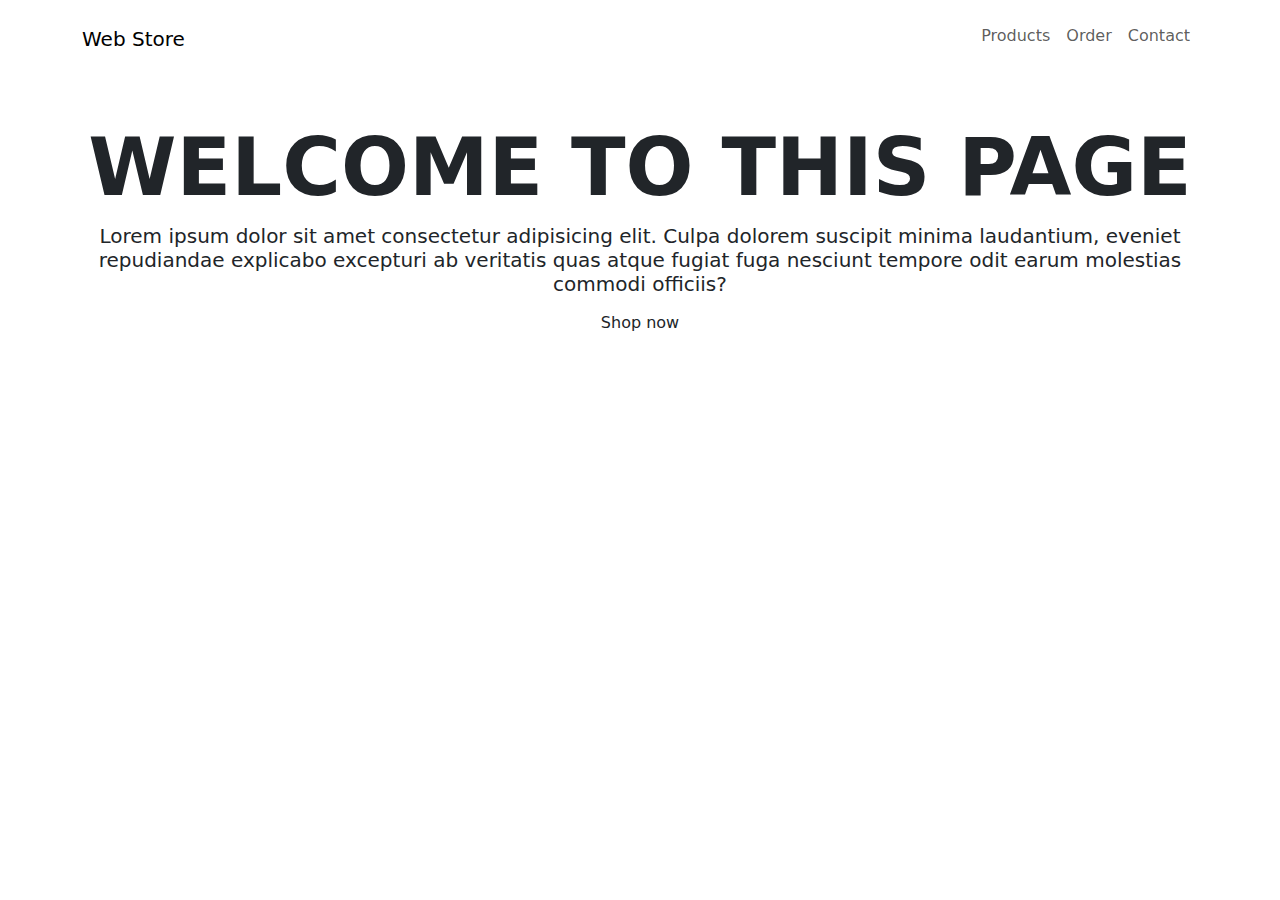
==== index.html @ b1458abe "comment test" ====
<!DOCTYPE html>
<html lang="en">
  <head>
    <meta charset="UTF-8" />
    <meta name="viewport" content="width=device-width, initial-scale=1.0" />
    <title>Web Store</title>
    <link rel="stylesheet" href="style.css" />
    <link
      href="https://cdn.jsdelivr.net/npm/bootstrap@5.3.3/dist/css/bootstrap.min.css"
      rel="stylesheet"
      integrity="sha384-QWTKZyjpPEjISv5WaRU9OFeRpok6YctnYmDr5pNlyT2bRjXh0JMhjY6hW+ALEwIH"
      crossorigin="anonymous"
    />
  </head>
  <body>
    <header>
      <!-- Navigation bar !!! -->
      <nav class="navbar navbar-expand-lg">
        <div class="container">
          <h1><a href="index.html" class="navbar-brand">Web Store</a></h1>

          <button
            class="navbar-toggler"
            type="button"
            data-bs-toggle="collapse"
            data-bs-target="#navmenu"
          >
            <span class="navbar-toggler-icon"></span>
          </button>

          <div class="collapse navbar-collapse" id="navmenu">
            <ul class="navbar-nav ms-auto">
              <li class="nav-item">
                <a href="Products/products.html" class="nav-link">Products</a>
              </li>
              <li class="nav-item">
                <a href="order.html" class="nav-link">Order</a>
              </li>
              <li class="nav-item">
                <a href="contact.html" class="nav-link">Contact</a>
              </li>
            </ul>
          </div>
        </div>
      </nav>
    </header>

    <main>
      <section class="p-5 text-center">
        <div class="container">
          <div class="row">
            <div class="col-12">
              <h1 class="text-uppercase fw-semibold display-1">
                Welcome to this page
              </h1>
              <h5>
                Lorem ipsum dolor sit amet consectetur adipisicing elit. Culpa
                dolorem suscipit minima laudantium, eveniet repudiandae
                explicabo excepturi ab veritatis quas atque fugiat fuga nesciunt
                tempore odit earum molestias commodi officiis?
              </h5>
              <div>
                <a href="Products/products.html" class="btn btn-brand"
                  >Shop now</a
                >
              </div>
            </div>
          </div>
        </div>
      </section>
    </main>

    <aside></aside>
    <footer></footer>

    <script
      src="https://cdn.jsdelivr.net/npm/bootstrap@5.3.3/dist/js/bootstrap.bundle.min.js"
      integrity="sha384-YvpcrYf0tY3lHB60NNkmXc5s9fDVZLESaAA55NDzOxhy9GkcIdslK1eN7N6jIeHz"
      crossorigin="anonymous"
    ></script>
  </body>
</html>
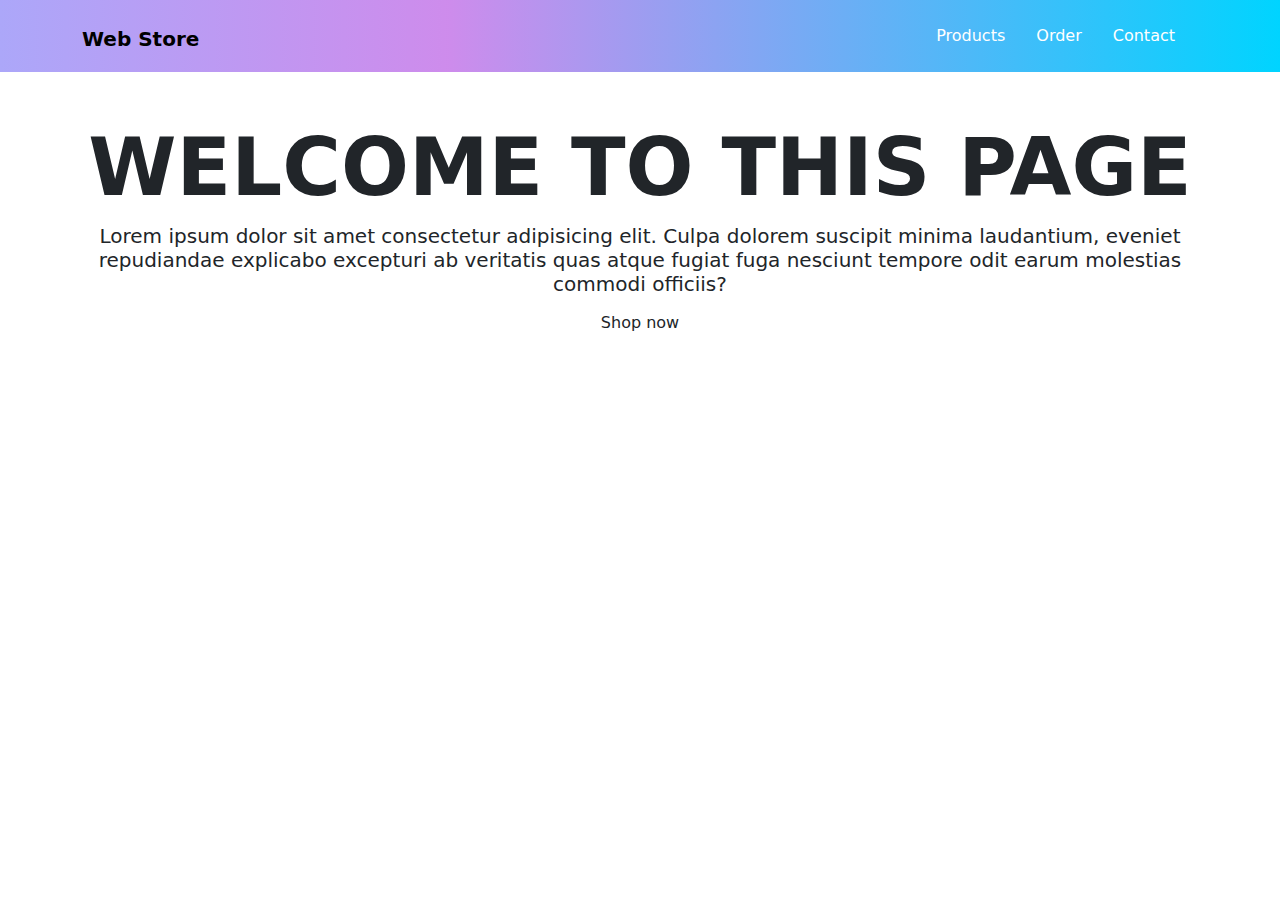
==== commit f23d1fa9: "created bootstrap order form added styling to order form and navbar. created script to validate form" ====
--- a/index.html
+++ b/index.html
@@ -4,7 +4,7 @@
     <meta charset="UTF-8" />
     <meta name="viewport" content="width=device-width, initial-scale=1.0" />
     <title>Web Store</title>
-    <link rel="stylesheet" href="style.css" />
+    <link rel="stylesheet" href="css/main.css" />
     <link
       href="https://cdn.jsdelivr.net/npm/bootstrap@5.3.3/dist/css/bootstrap.min.css"
       rel="stylesheet"
@@ -14,7 +14,7 @@
   </head>
   <body>
     <header>
-      <!-- Navigation bar !!! -->
+      <!-- Navigation bar -->
       <nav class="navbar navbar-expand-lg">
         <div class="container">
           <h1><a href="index.html" class="navbar-brand">Web Store</a></h1>
--- a/css/main.css
+++ b/css/main.css
@@ -0,0 +1,55 @@
+
+header {
+    background: rgb(172,167,249);
+    background: linear-gradient(90deg, rgba(172,167,249,1) 0%, rgba(183,86,227,0.6839110644257703) 35%, rgba(0,212,255,1) 100%);
+  }
+  
+  .navbar {
+    background-color: transparent; 
+  }
+  
+  .navbar-brand {
+    color: #fff; 
+    font-size: 24px; 
+    font-weight: bold; 
+  }
+  
+  .navbar-nav .nav-link {
+    color: #fff; 
+    margin-right: 15px; 
+  }
+  
+  .navbar-nav .nav-link:hover {
+    color: #ccc; 
+  }
+  
+  .navbar-toggler {
+    border: none; 
+    outline: none; 
+    color: #fff; 
+  }
+  
+  .form-container {
+    background-color: #ffffff; 
+    border-radius: 10px; 
+    padding: 20px; 
+    max-width: 400px; 
+    border: 5px solid transparent;
+    border-image: linear-gradient(90deg, rgba(172, 167, 249, 1) 0%, rgba(183, 86, 227, 0.6839110644257703) 35%, rgba(0, 212, 255, 1) 100%);
+    border-image-slice: 1; 
+  }
+
+  .form-container label {
+    font-size: 16px; 
+    color: #333; 
+    font-weight: bold; 
+
+}
+
+.success input {
+  border-color: #09c372;
+}
+.error input {
+  border-color: #ff3860;
+}
+ 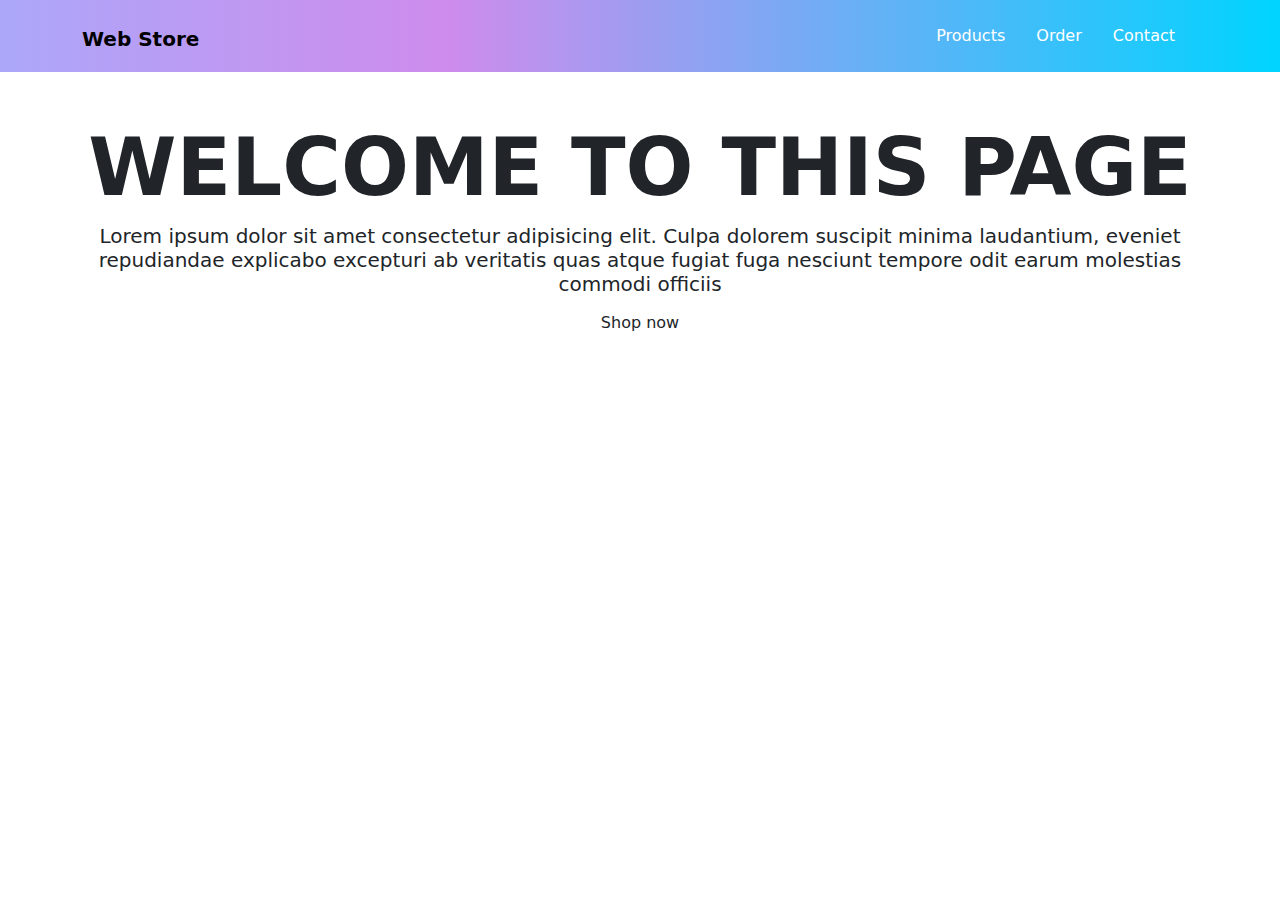
==== commit b6d18f7e: "Testcommit" ====
--- a/index.html
+++ b/index.html
@@ -57,7 +57,7 @@
                 Lorem ipsum dolor sit amet consectetur adipisicing elit. Culpa
                 dolorem suscipit minima laudantium, eveniet repudiandae
                 explicabo excepturi ab veritatis quas atque fugiat fuga nesciunt
-                tempore odit earum molestias commodi officiis?
+                tempore odit earum molestias commodi officiis
               </h5>
               <div>
                 <a href="Products/products.html" class="btn btn-brand"
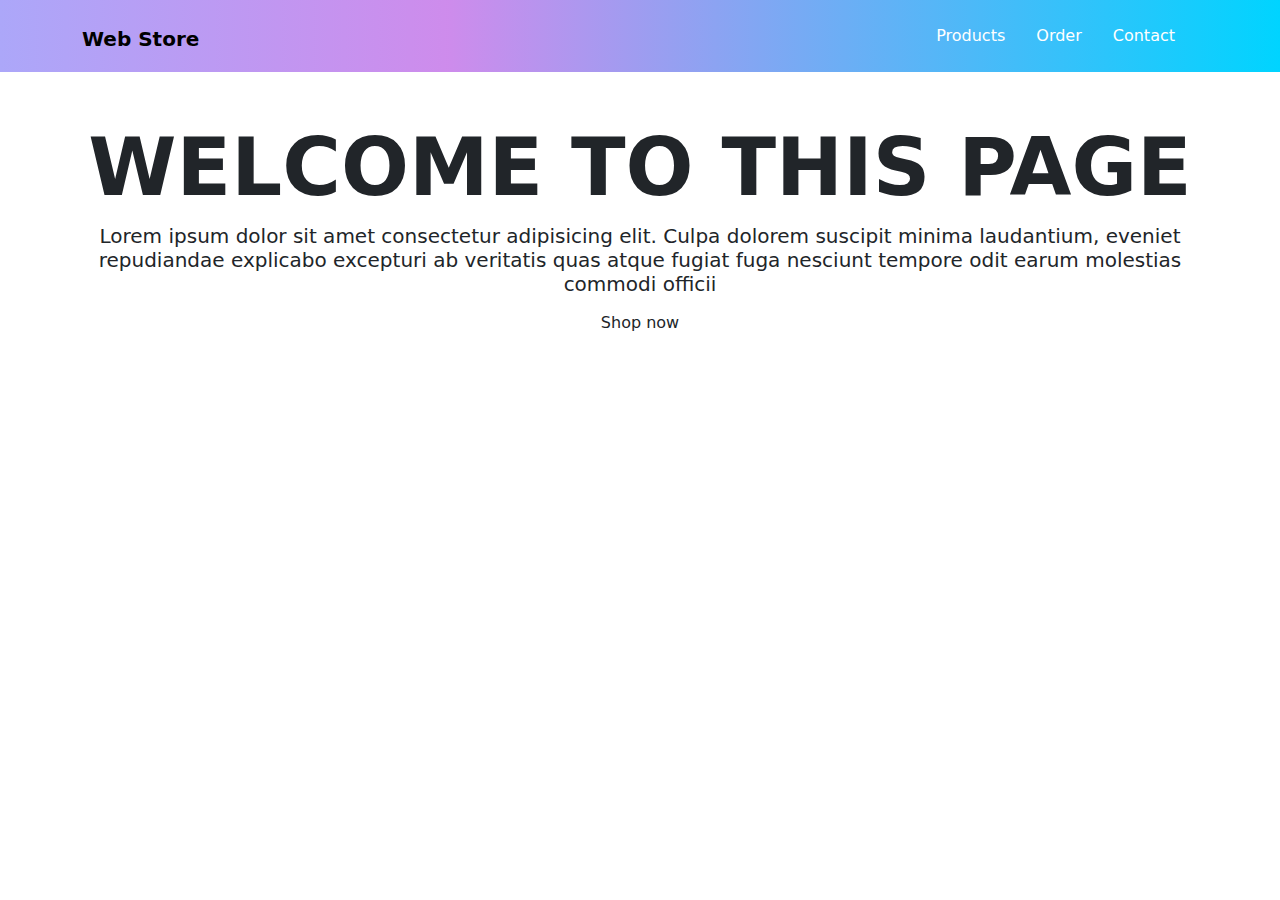
==== commit 25af9884: "Added 3 randomized products on the index page" ====
--- a/index.html
+++ b/index.html
@@ -57,12 +57,13 @@
                 Lorem ipsum dolor sit amet consectetur adipisicing elit. Culpa
                 dolorem suscipit minima laudantium, eveniet repudiandae
                 explicabo excepturi ab veritatis quas atque fugiat fuga nesciunt
-                tempore odit earum molestias commodi officiis
+                tempore odit earum molestias commodi officii
               </h5>
+              <div id="randomProductsContainer" class="row">
+                <!-- Random products will be inserted here -->
+              </div>
               <div>
-                <a href="Products/products.html" class="btn btn-brand"
-                  >Shop now</a
-                >
+                <a href="Products/products.html" class="btn btn-brand">Shop now</a>
               </div>
             </div>
           </div>
@@ -78,5 +79,6 @@
       integrity="sha384-YvpcrYf0tY3lHB60NNkmXc5s9fDVZLESaAA55NDzOxhy9GkcIdslK1eN7N6jIeHz"
       crossorigin="anonymous"
     ></script>
+    <script src="Products/fetchProducts.js"></script>
   </body>
 </html>
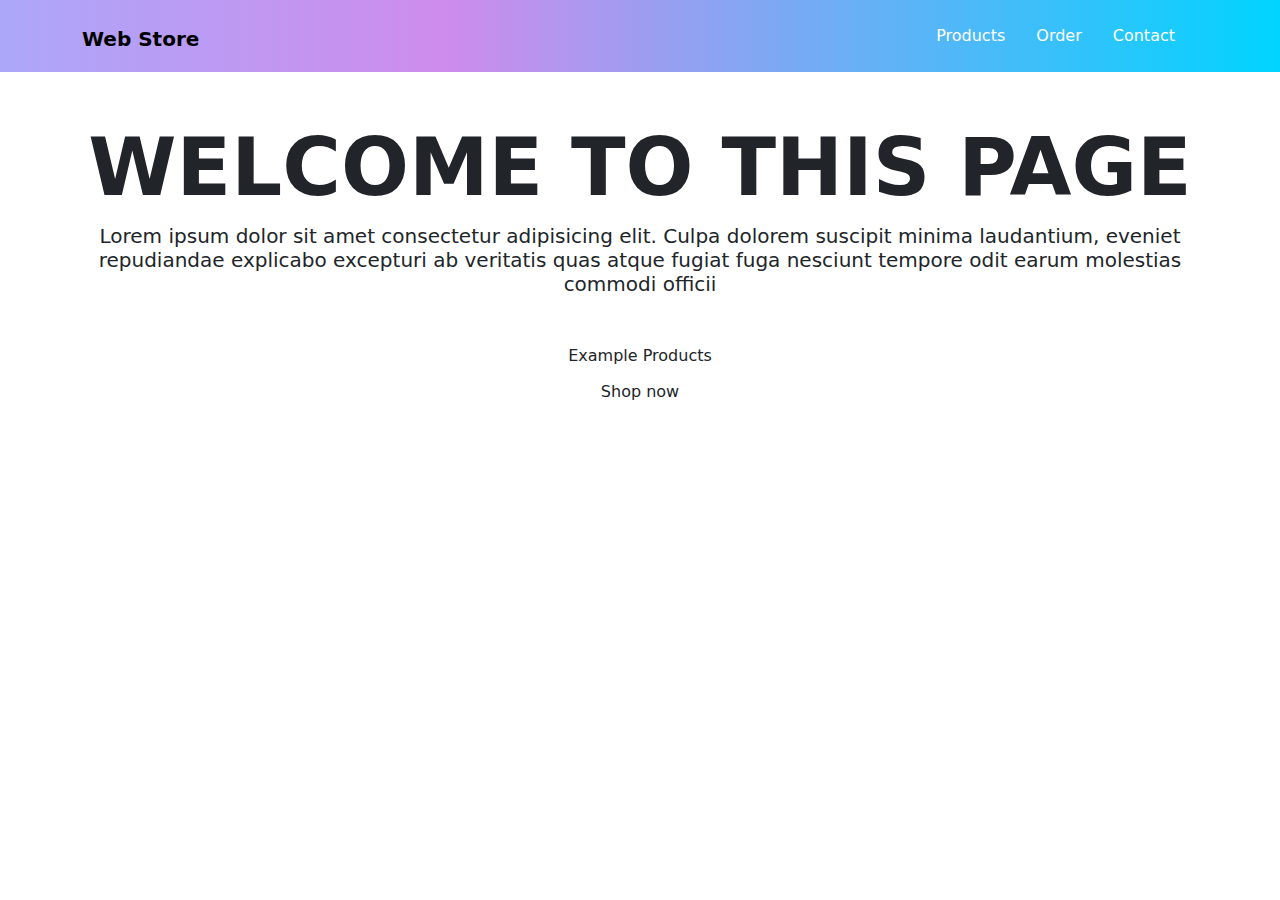
==== commit 9629ccef: "Clicking a product in index now sends you to productsfocus, thanks to changed showproductsdetails in" ====
--- a/index.html
+++ b/index.html
@@ -59,6 +59,8 @@
                 explicabo excepturi ab veritatis quas atque fugiat fuga nesciunt
                 tempore odit earum molestias commodi officii
               </h5>
+              <div style="margin-top: 50px;"></div>
+              <h6> Example Products </h6>
               <div id="randomProductsContainer" class="row">
                 <!-- Random products will be inserted here -->
               </div>
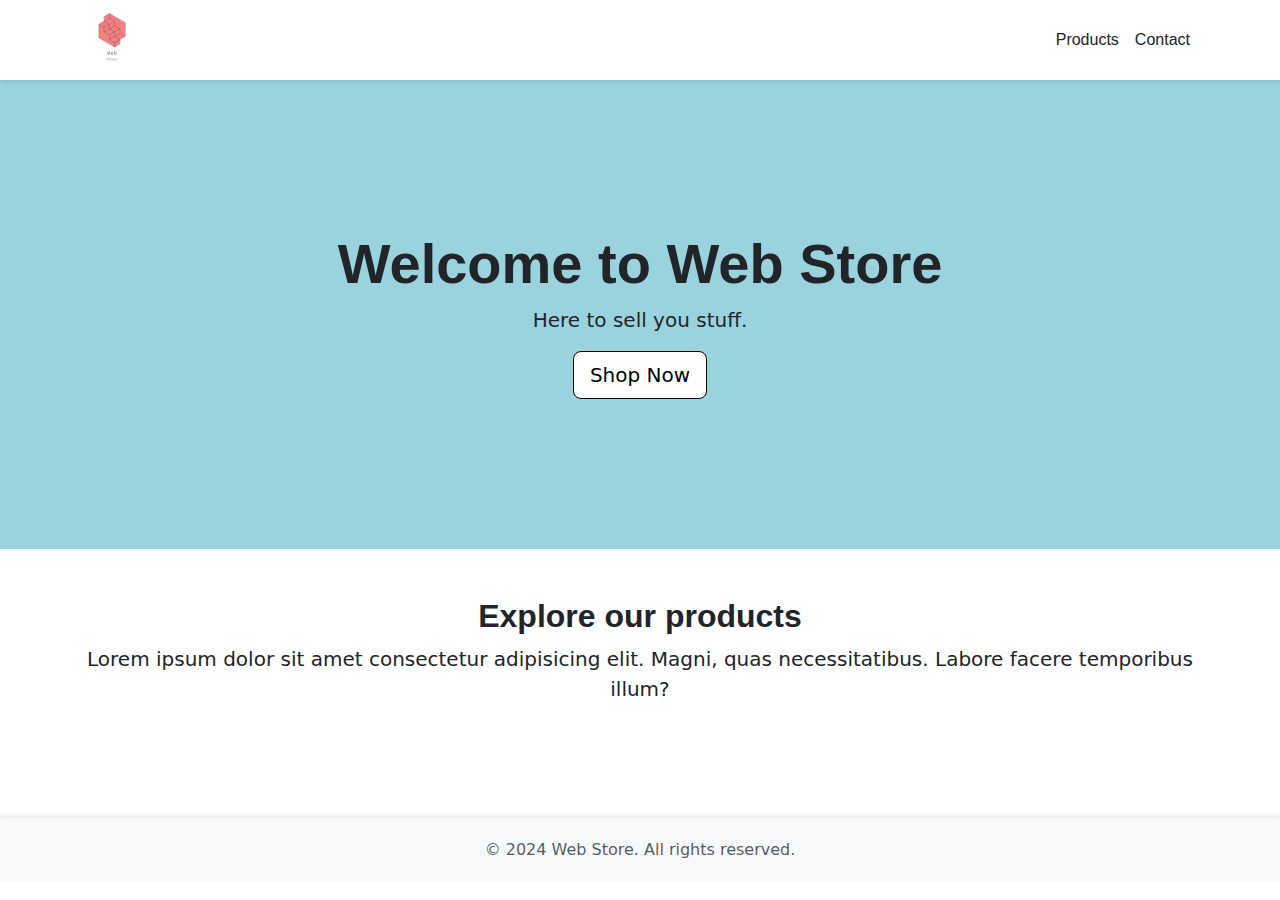
==== commit aabb0ee7: "fixed css styling, added footer" ====
--- a/index.html
+++ b/index.html
@@ -1,86 +1,66 @@
 <!DOCTYPE html>
 <html lang="en">
-  <head>
-    <meta charset="UTF-8" />
-    <meta name="viewport" content="width=device-width, initial-scale=1.0" />
-    <title>Web Store</title>
-    <link rel="stylesheet" href="css/main.css" />
-    <link
-      href="https://cdn.jsdelivr.net/npm/bootstrap@5.3.3/dist/css/bootstrap.min.css"
-      rel="stylesheet"
-      integrity="sha384-QWTKZyjpPEjISv5WaRU9OFeRpok6YctnYmDr5pNlyT2bRjXh0JMhjY6hW+ALEwIH"
-      crossorigin="anonymous"
-    />
-  </head>
-  <body>
-    <header>
-      <!-- Navigation bar -->
-      <nav class="navbar navbar-expand-lg">
-        <div class="container">
-          <h1><a href="index.html" class="navbar-brand">Web Store</a></h1>
+<head>
+  <meta charset="UTF-8">
+  <meta name="viewport" content="width=device-width, initial-scale=1.0">
+  <title>Web Store</title>
+  <link rel="stylesheet" href="css/main.css">
+  
+  <link href="https://cdn.jsdelivr.net/npm/bootstrap@5.3.3/dist/css/bootstrap.min.css" rel="stylesheet" integrity="sha384-QWTKZyjpPEjISv5WaRU9OFeRpok6YctnYmDr5pNlyT2bRjXh0JMhjY6hW+ALEwIH" crossorigin="anonymous">
+</head>
+<body>
+  <header>
+    <!-- Navigation bar -->
+    <nav class="navbar navbar-expand-lg">
+      <div class="container">
+        <h1><a href="index.html" class="navbar-brand"><img src="assets\logo_transparent.png" alt="Web Store Logo" class="logo"></a></h1>
+        <button class="navbar-toggler" type="button" data-bs-toggle="collapse" data-bs-target="#navmenu">
+          <span class="navbar-toggler-icon"></span>
+        </button>
+        <div class="collapse navbar-collapse" id="navmenu">
+          <ul class="navbar-nav ms-auto">
+            <li class="nav-item">
+              <a href="Products/products.html" class="nav-link">Products</a>
+            </li>
+            <li class="nav-item">
+              <a href="contact.html" class="nav-link">Contact</a>
+            </li>
+          </ul>
+        </div>
+      </div>
+    </nav>
+  </header>
 
-          <button
-            class="navbar-toggler"
-            type="button"
-            data-bs-toggle="collapse"
-            data-bs-target="#navmenu"
-          >
-            <span class="navbar-toggler-icon"></span>
-          </button>
-
-          <div class="collapse navbar-collapse" id="navmenu">
-            <ul class="navbar-nav ms-auto">
-              <li class="nav-item">
-                <a href="Products/products.html" class="nav-link">Products</a>
-              </li>
-              <li class="nav-item">
-                <a href="order.html" class="nav-link">Order</a>
-              </li>
-              <li class="nav-item">
-                <a href="contact.html" class="nav-link">Contact</a>
-              </li>
-            </ul>
-          </div>
-        </div>
-      </nav>
-    </header>
-
-    <main>
-      <section class="p-5 text-center">
-        <div class="container">
-          <div class="row">
-            <div class="col-12">
-              <h1 class="text-uppercase fw-semibold display-1">
-                Welcome to this page
-              </h1>
-              <h5>
-                Lorem ipsum dolor sit amet consectetur adipisicing elit. Culpa
-                dolorem suscipit minima laudantium, eveniet repudiandae
-                explicabo excepturi ab veritatis quas atque fugiat fuga nesciunt
-                tempore odit earum molestias commodi officii
-              </h5>
-              <div style="margin-top: 50px;"></div>
-              <h6> Example Products </h6>
-              <div id="randomProductsContainer" class="row">
-                <!-- Random products will be inserted here -->
-              </div>
-              <div>
-                <a href="Products/products.html" class="btn btn-brand">Shop now</a>
-              </div>
+  <main>
+    <div class="jumbotron jumbotron-fluid">
+      <div class="container">
+        <h1 class="oswald-custom">Welcome to Web Store</h1>
+        <p class="lead">Here to sell you stuff.</p>
+        <a href="Products/products.html" class="btn btn-lg btn-shop-now" style="background-color: white; color: black; border: 1px solid black; transition: background-color 0.3s, color 0.3s;">Shop Now</a>
+      </div>
+    </div>
+    <section class="p-5 text-center">
+      <div class="container">
+        <div class="row">
+          <div class="col-12">
+            <h2 class="oswald-custom">Explore our products</h2>
+            <p class="lead">Lorem ipsum dolor sit amet consectetur adipisicing elit. Magni, quas necessitatibus. Labore facere temporibus illum?</p>
+            <div id="randomProductsContainer" class="row">
+              <!-- Random products will be inserted here -->
             </div>
           </div>
         </div>
-      </section>
-    </main>
+      </div>
+    </section>
+  </main>
 
-    <aside></aside>
-    <footer></footer>
+  <footer class="footer">
+    <div class="container">
+      <span class="text-muted">© 2024 Web Store. All rights reserved.</span>
+    </div>
+  </footer>
 
-    <script
-      src="https://cdn.jsdelivr.net/npm/bootstrap@5.3.3/dist/js/bootstrap.bundle.min.js"
-      integrity="sha384-YvpcrYf0tY3lHB60NNkmXc5s9fDVZLESaAA55NDzOxhy9GkcIdslK1eN7N6jIeHz"
-      crossorigin="anonymous"
-    ></script>
-    <script src="Products/fetchProducts.js"></script>
-  </body>
+  <script src="https://cdn.jsdelivr.net/npm/bootstrap@5.3.3/dist/js/bootstrap.bundle.min.js" integrity="sha384-YvpcrYf0tY3lHB60NNkmXc5s9fDVZLESaAA55NDzOxhy9GkcIdslK1eN7N6jIeHz" crossorigin="anonymous"></script>
+  <script src="Products/fetchProducts.js"></script>
+</body>
 </html>
--- a/css/main.css
+++ b/css/main.css
@@ -1,55 +1,111 @@
-
-header {
-    background: rgb(172,167,249);
-    background: linear-gradient(90deg, rgba(172,167,249,1) 0%, rgba(183,86,227,0.6839110644257703) 35%, rgba(0,212,255,1) 100%);
-  }
-  
-  .navbar {
-    background-color: transparent; 
-  }
-  
-  .navbar-brand {
-    color: #fff; 
-    font-size: 24px; 
-    font-weight: bold; 
-  }
-  
-  .navbar-nav .nav-link {
-    color: #fff; 
-    margin-right: 15px; 
-  }
-  
-  .navbar-nav .nav-link:hover {
-    color: #ccc; 
-  }
-  
-  .navbar-toggler {
-    border: none; 
-    outline: none; 
-    color: #fff; 
-  }
-  
-  .form-container {
-    background-color: #ffffff; 
-    border-radius: 10px; 
-    padding: 20px; 
-    max-width: 400px; 
-    border: 5px solid transparent;
-    border-image: linear-gradient(90deg, rgba(172, 167, 249, 1) 0%, rgba(183, 86, 227, 0.6839110644257703) 35%, rgba(0, 212, 255, 1) 100%);
-    border-image-slice: 1; 
-  }
-
-  .form-container label {
-    font-size: 16px; 
-    color: #333; 
-    font-weight: bold; 
+.form-container label {
+  font-size: 16px; 
+  color: #333; 
+  font-weight: bold; 
 
 }
 
 .success input {
-  border-color: #09c372;
+border-color: #09c372;
 }
 .error input {
-  border-color: #ff3860;
+border-color: #ff3860;
 }
- +
+
+.navbar {
+  height: 80px; /* Set a fixed height for the navbar */
+}
+
+.logo {
+  max-height: 60px; 
+  max-width: 100%;
+}
+
+.navbar-nav .nav-link:hover {
+  color: #ccc;
+}
+
+.navbar-toggler {
+  border: none;
+  outline: none;
+  color: #fff;
+}
+
+.navbar-nav .nav-link {
+  color: #212529; 
+  font-family: 'Lato', sans-serif; 
+  font-weight: 500;
+}
+
+.navbar {
+  box-shadow: 0px 2px 4px rgba(0, 0, 0, 0.1);
+}
+
+.jumbotron {
+  background-color: #9ad3de;
+  color: #212529; 
+  padding: 150px 0; 
+  text-align: center;
+}
+
+.jumbotron h1 {
+  font-size: 3.5rem; 
+}
+
+
+.btn-shop-now {
+  background-color: white;
+  color: black;
+  border: 1px solid black; 
+}
+
+.btn-shop-now:hover {
+  background-color: black;
+  color: white;
+}
+
+.form-container {
+  background-color: #fff; 
+  border: 5px solid #9ad3de;
+  border-radius: 10px;
+  padding: 20px;
+  max-width: 400px;
+}
+
+
+
+.oswald-custom {
+  font-family: "Oswald", sans-serif;
+  font-weight: 700; 
+}
+
+.card-title {
+  font-family: 'Poppins','Arial', sans-serif;
+  font-size: 1.2rem; 
+}
+
+
+.card-text {
+  font-family: 'Poppins','Arial', sans-serif; 
+  font-size: 1rem; 
+}
+
+footer {
+  background-color: #f8f9fa;
+  padding: 20px 0;
+  text-align: center;
+  color: #555;
+  margin-top: 50px;
+  box-shadow: 0px -2px 4px rgba(0, 0, 0, 0.1);
+}
+
+
+.form-container {
+  background-color: #f9f9f9;
+  border: 1px solid #ddd;
+  padding: 20px;
+  border-radius: 10px;
+  margin-top: 50px;
+}
+
